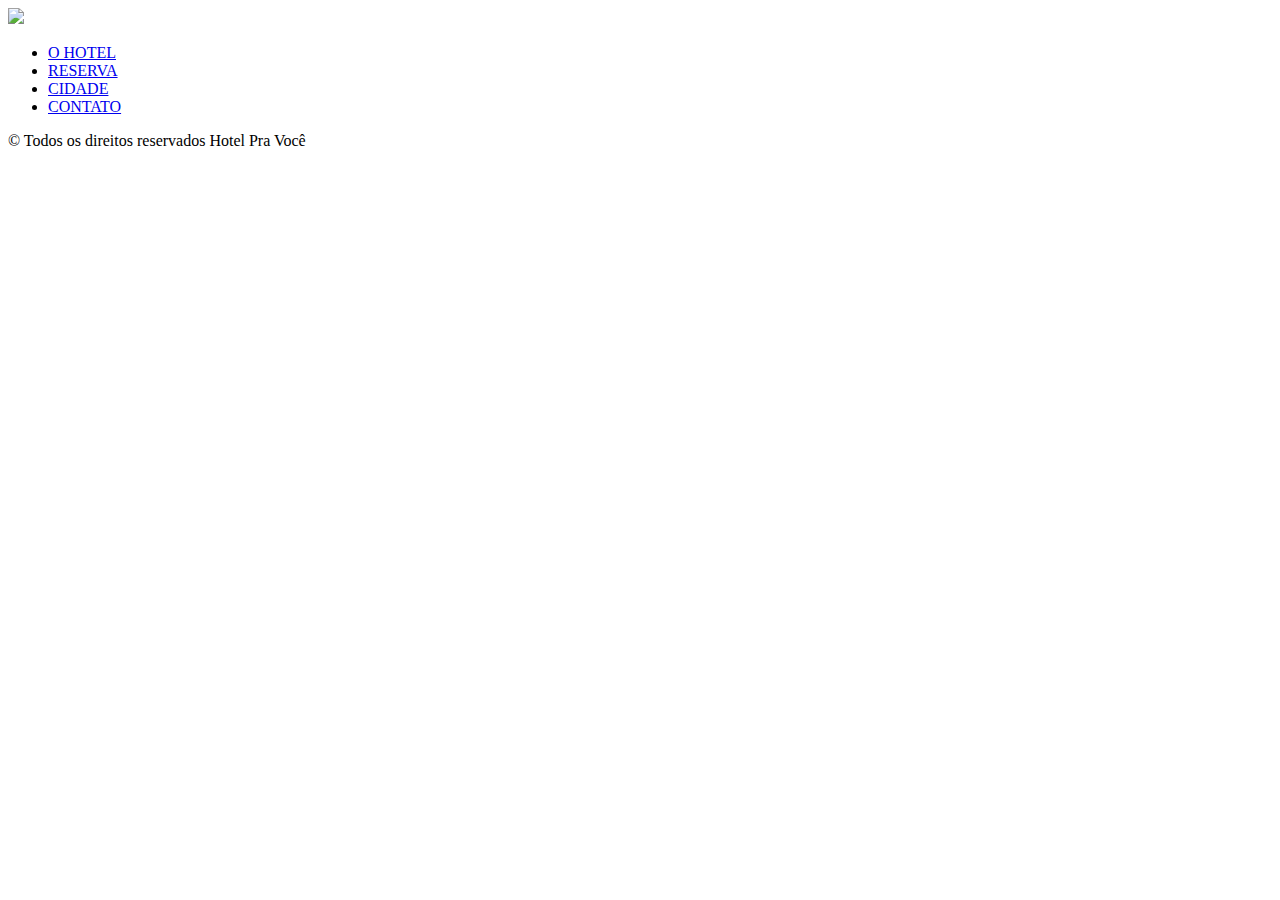
==== index.html @ 0c56dca9 "Add files via upload" ====
<!DOCTYPE html>
<html lang="pt-br">
  <head>
    <meta charset="UTF-8" />
    <meta http-equiv="X-UA-Compatible" content="IE=edge" />
    <meta name="viewport" content="width=device-width, initial-scale=1.0" />
    <title>Hotel Pra Você</title>
    <link rel="stylesheet" href="assets/styles/hotel.css" />

    <!--aqui é pra colocar o fav icon lá em cima-->
    <link
      rel="shortcut icon"
      href="assets/icons/hotepravocelogo1.ico"
      type="imagens/x-ico"
    />
  </head>

  <body>
    
    <div class="pagina">
      <!--Em cima agente usa a tag **HEAD** que é o cabeçalho do site. Lembra o HEAD ele é o cabeçalho da pagina ele não aparece. Já o HEADER vai aparece POIS ELE é o cabeçalho do site-->

  <div class="itens topo">
  <header class="topo">
        <div class="logo">
          <img src="assets/images/hotepravocelogo.png" /> 
        </div>  
      </div>

        <div class="itens menu">
        <nav class="menu">
         <div class="menu">
            <ul class="menu">
            <li><a href="ohotel.html">O HOTEL</a></li>
            <li><a href="reserva.html">RESERVA</a></li>
            <li><a href="cidade.html">CIDADE</a></li>
            <li><a href="contato.html">CONTATO</a></li>
          </ul>
        </nav>
      </div>
    </div>    
  </header>
     

     <div class="itens principal">
      <main  class="principal" >
        <div class="principal">
  <!--  <ul class="slider">

          <li>
              <input type="radio" id="slide1" name="slide" checked/>
              <label for="slide1"></label>
              <img src="assets/images/hotelpravoce1.png" /></a>
            </li>
          </ul> 
        -->
        </div>
       </div>
     </main>
     
    <div class="itens footer">
      <footer class="footer">
        &copy; Todos os direitos reservados <span>Hotel Pra Você</span>
      </footer>
      </div>

      
    <!--</section>-->
  </body>
</html>
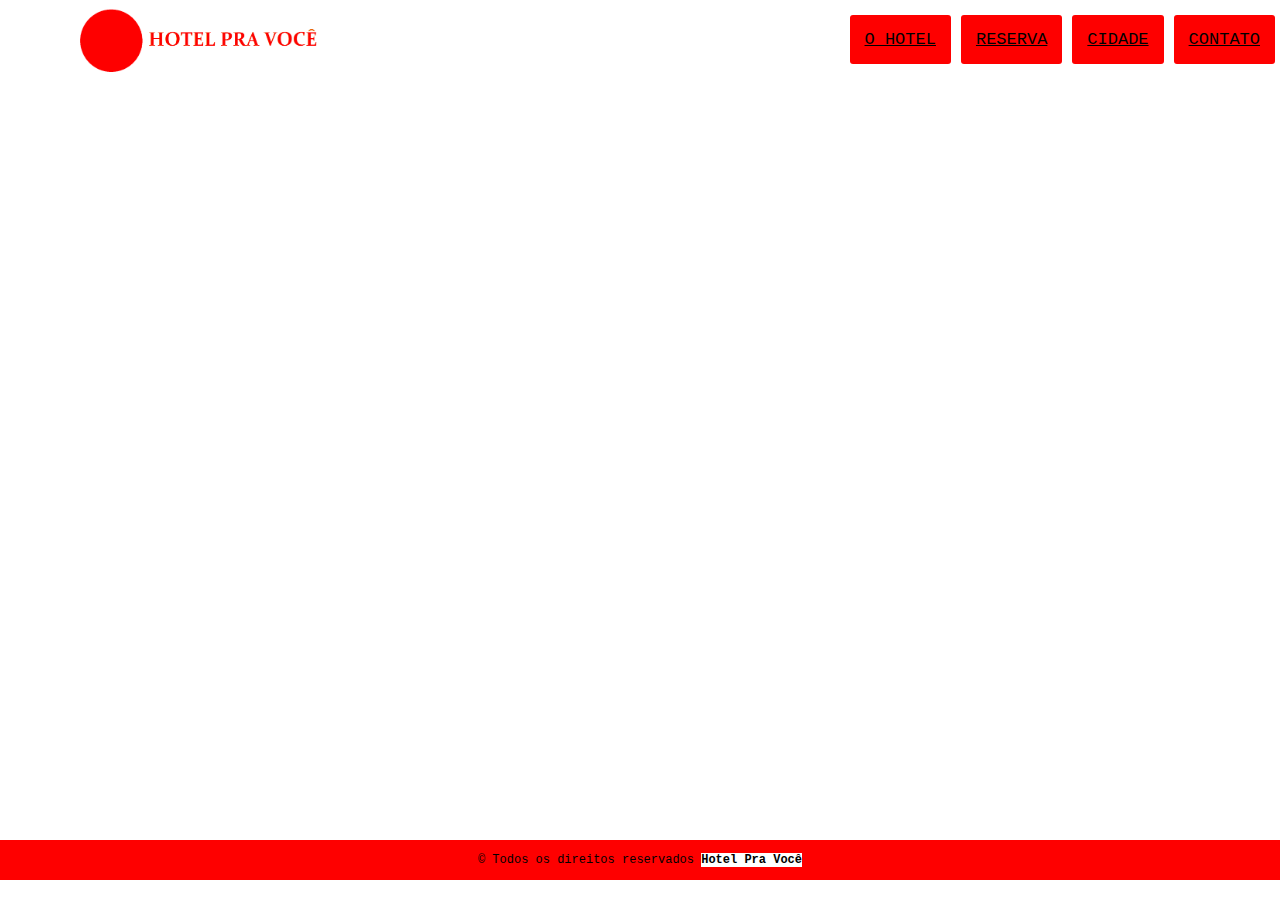
==== commit b2465a14: "projeto hotel" ====
--- a/index.html
+++ b/index.html
@@ -1,70 +1,70 @@
-<!DOCTYPE html>
-<html lang="pt-br">
-  <head>
-    <meta charset="UTF-8" />
-    <meta http-equiv="X-UA-Compatible" content="IE=edge" />
-    <meta name="viewport" content="width=device-width, initial-scale=1.0" />
-    <title>Hotel Pra Você</title>
-    <link rel="stylesheet" href="assets/styles/hotel.css" />
-
-    <!--aqui é pra colocar o fav icon lá em cima-->
-    <link
-      rel="shortcut icon"
-      href="assets/icons/hotepravocelogo1.ico"
-      type="imagens/x-ico"
-    />
-  </head>
-
-  <body>
-    
-    <div class="pagina">
-      <!--Em cima agente usa a tag **HEAD** que é o cabeçalho do site. Lembra o HEAD ele é o cabeçalho da pagina ele não aparece. Já o HEADER vai aparece POIS ELE é o cabeçalho do site-->
-
-  <div class="itens topo">
-  <header class="topo">
-        <div class="logo">
-          <img src="assets/images/hotepravocelogo.png" /> 
-        </div>  
-      </div>
-
-        <div class="itens menu">
-        <nav class="menu">
-         <div class="menu">
-            <ul class="menu">
-            <li><a href="ohotel.html">O HOTEL</a></li>
-            <li><a href="reserva.html">RESERVA</a></li>
-            <li><a href="cidade.html">CIDADE</a></li>
-            <li><a href="contato.html">CONTATO</a></li>
-          </ul>
-        </nav>
-      </div>
-    </div>    
-  </header>
-     
-
-     <div class="itens principal">
-      <main  class="principal" >
-        <div class="principal">
-  <!--  <ul class="slider">
-
-          <li>
-              <input type="radio" id="slide1" name="slide" checked/>
-              <label for="slide1"></label>
-              <img src="assets/images/hotelpravoce1.png" /></a>
-            </li>
-          </ul> 
-        -->
-        </div>
-       </div>
-     </main>
-     
-    <div class="itens footer">
-      <footer class="footer">
-        &copy; Todos os direitos reservados <span>Hotel Pra Você</span>
-      </footer>
-      </div>
-
-      
-    <!--</section>-->
-  </body>
-</html>
+<!DOCTYPE html>
+<html lang="pt-br">
+  <head>
+    <meta charset="UTF-8" />
+    <meta http-equiv="X-UA-Compatible" content="IE=edge" />
+    <meta name="viewport" content="width=device-width, initial-scale=1.0" />
+    <title>Hotel Pra Você</title>
+    <link rel="stylesheet" href="assets/styles/hotel.css" />
+
+    <!--aqui é pra colocar o fav icon lá em cima-->
+    <link
+      rel="shortcut icon"
+      href="assets/icons/hotepravocelogo1.ico"
+      type="imagens/x-ico"
+    />
+  </head>
+
+  <body>
+    
+    <div class="pagina">
+      <!--Em cima agente usa a tag **HEAD** que é o cabeçalho do site. Lembra o HEAD ele é o cabeçalho da pagina ele não aparece. Já o HEADER vai aparece POIS ELE é o cabeçalho do site-->
+
+  <div class="itens topo">
+  <header class="topo">
+        <div class="logo">
+          <img src="assets/images/hotepravocelogo.png" /> 
+        </div>  
+      </div>
+
+        <div class="itens menu">
+        <nav class="menu">
+         <div class="menu">
+            <ul class="menu">
+            <li><a href="ohotel.html">O HOTEL</a></li>
+            <li><a href="reserva.html">RESERVA</a></li>
+            <li><a href="cidade.html">CIDADE</a></li>
+            <li><a href="contato.html">CONTATO</a></li>
+          </ul>
+        </nav>
+      </div>
+    </div>    
+  </header>
+     
+
+     <div class="itens principal">
+      <main  class="principal" >
+        <div class="principal">
+  <!--  <ul class="slider">
+
+          <li>
+              <input type="radio" id="slide1" name="slide" checked/>
+              <label for="slide1"></label>
+              <img src="assets/images/hotelpravoce1.png" /></a>
+            </li>
+          </ul> 
+        -->
+        </div>
+       </div>
+     </main>
+     
+    <div class="itens footer">
+      <footer class="footer">
+        &copy; Todos os direitos reservados <span>Hotel Pra Você</span>
+      </footer>
+      </div>
+
+      
+    <!--</section>-->
+  </body>
+</html>
--- a/assets/styles/hotel.css
+++ b/assets/styles/hotel.css
@@ -0,0 +1,197 @@
+*{
+  padding: 0;
+  margin: 0;
+  list-style:none;
+}
+
+html, body{
+  height: 100%;
+  font-family: 'Courier New', Courier, monospace;
+  color: #000;  
+}
+
+/*Configurações css definição do layout*/
+.pagina{
+  display: grid;
+  grid-template-columns: auto auto auto auto;
+  grid-gap:0px; 
+  grid-template-rows: auto;     
+  grid-template-areas:
+  "atopo amenu amenu amenu"
+  "amain amain amain amain"
+  "afooter afooter afooter afooter" 
+  ;                 
+}
+
+
+/*configurações css dos elementos que estão no topo*/
+.topo{
+  grid-area: atopo;
+  display: flex;
+  margin-top: 40px;
+  margin-left: 35px;  
+}
+
+
+/* Configuração da logomarca*/
+.logo img{
+  position: fixed;
+  height: 70px;
+  top: 5px;
+  z-index: 1;  
+}
+
+
+  /*Configurações css do menu começa aqui*/
+  .menu{
+    Position: fixed;
+    display: flex;
+    justify-content: right;
+    align-items: center;
+    grid-area: amenu;
+    width: 100%;
+    top: 0px;
+    background-color: #fff;
+    
+  }
+  
+  .menu li a{
+    color: black;
+    background-color:#fe0000;
+    padding: 15px;
+  }
+
+  .menu li a:hover{
+    background-color:black;
+    color: white;
+    transition: .5s;
+  }
+
+  nav ul li {
+    display: inline-block;
+    line-height: 80px;
+    margin: 0 5px;
+    
+  }
+  nav ul li a {
+    color: white;
+    font-size: 17px;
+    padding: 7px 13px;
+    border-radius: 3px;
+    text-transform: uppercase;
+  }
+
+
+/*Aqui começa as configurações css da parte principal/main o meio do site*/
+.principal{
+  grid-area: amain;
+  animation-name: principal;
+  height: 740px;
+  margin: auto;
+  max-width: 100%;
+  animation-duration: 20s;
+  animation-iteration-count: infinite;
+  display: flex;
+}
+
+@keyframes principal {
+  0%   {background-image: url("../images/hotelpravoce1.jpg"); left:0px; top:0px;}
+  
+  25%  {background-image: url("../images/hotelpravoce2.jpg"); left:200px; top:0px;}
+  
+ 
+  50%  {background-image: url("../images/hotelpravoce3.jpg"); left:0px; top:0px;}
+  
+  
+  75%  {background-image: url("../images/hotelpravoce4.jpg"); left:200px; top:0px;}
+  
+  100% {background-image: url("../images/hotelpravoce5.jpg"); left:200px; top:0px;}
+  
+ }
+
+
+
+/*Aqui começa as configurações css do raodapé do site*/
+.footer{
+  background-color: #fe0000;
+  grid-area: afooter;
+  text-align: center;
+  line-height: 40px;  
+  font-size: 12px;
+  margin-top: 20px;
+}
+
+.footer span{
+background-color: white;  
+font-weight: bold;
+}
+
+
+
+
+
+/*Daqui pra baixo é como eu vou fazer o layout responsivo*/
+@media screen and (max-width:1000px) {
+   
+/*Aqui começa o layouto responsivo da parte do topo*/
+  .topo{    
+    flex-direction: column;
+    justify-content:space-evenly; 
+    margin-top: 75px;      
+  }  
+  
+  
+  /*Aqui começa o layouto responsivo da parte da logomarca do topo*/
+  .logo img{
+  margin-left: 10px;
+  margin-top: -7px;
+  height: 13.5%;
+  }
+
+
+  /*Aqui começa o layouto responsivo da parte do menu do topo*/  
+  .menu{
+    display: flex;
+    justify-content: center;
+    width: 100%;
+    top: 0px;
+    padding: 70px;
+    margin-left: -30px;
+    background-color: white;        
+  }  
+  
+  
+/*Aqui começa o layout responsivo do rodapé*/
+  .footer{
+  line-height: 20px;  
+  font-size: 10px;
+  flex-direction: column;
+    justify-content:space-evenly; 
+    background-color: #fe0000;
+  }
+  .footer span{
+    display: inside;
+    background-color: white;
+    }
+  
+}
+
+
+@media screen and (max-width:500px){
+
+/*Aqui começa o layouto responsivo da parte principal o meio*/
+.principal{ 
+  height: 740px;
+  max-width: 400px;  
+  
+}
+}
+
+
+
+
+
+     
+
+            
+
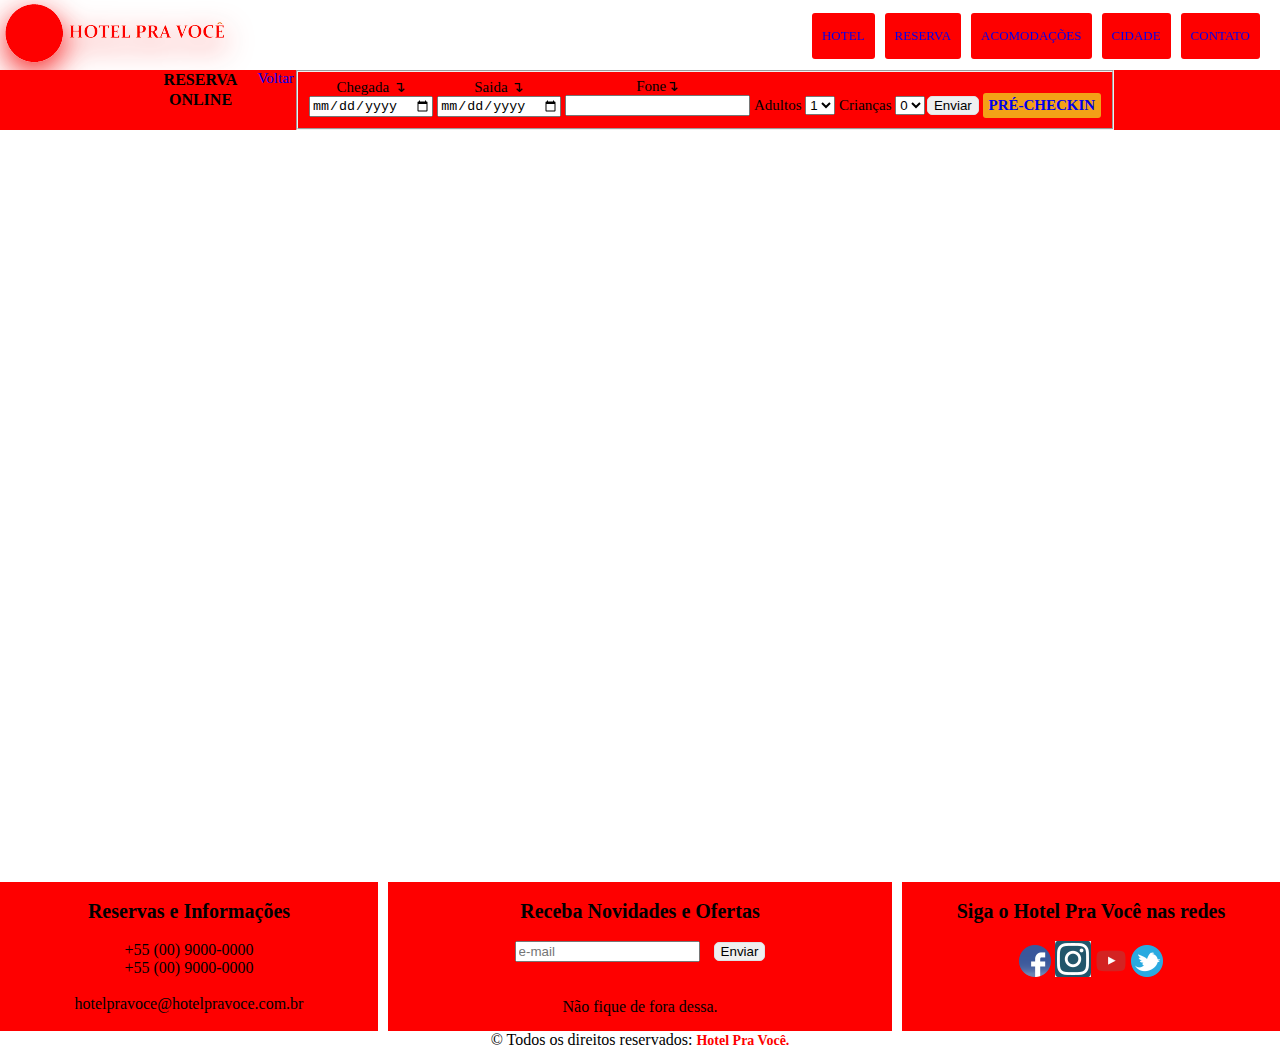
==== commit a5f4cc5c: "subir site pela segunda vez com as paginas feitas" ====
--- a/index.html
+++ b/index.html
@@ -6,65 +6,206 @@
     <meta name="viewport" content="width=device-width, initial-scale=1.0" />
     <title>Hotel Pra Você</title>
     <link rel="stylesheet" href="assets/styles/hotel.css" />
-
-    <!--aqui é pra colocar o fav icon lá em cima-->
     <link
       rel="shortcut icon"
       href="assets/icons/hotepravocelogo1.ico"
       type="imagens/x-ico"
     />
+    <script src="//code.jquery.com/jquery-2.0.3.min.js"></script>
   </head>
 
   <body>
-    
-    <div class="pagina">
-      <!--Em cima agente usa a tag **HEAD** que é o cabeçalho do site. Lembra o HEAD ele é o cabeçalho da pagina ele não aparece. Já o HEADER vai aparece POIS ELE é o cabeçalho do site-->
-
-  <div class="itens topo">
-  <header class="topo">
-        <div class="logo">
-          <img src="assets/images/hotepravocelogo.png" /> 
-        </div>  
-      </div>
-
-        <div class="itens menu">
-        <nav class="menu">
-         <div class="menu">
-            <ul class="menu">
-            <li><a href="ohotel.html">O HOTEL</a></li>
-            <li><a href="reserva.html">RESERVA</a></li>
-            <li><a href="cidade.html">CIDADE</a></li>
-            <li><a href="contato.html">CONTATO</a></li>
+    <div class="layout-principal">
+      <div class="logo-area">
+        <div class="logo-img">
+          <a href="http://127.0.0.1:5500/">
+            <img
+              class="logoimg"
+              src="assets/images/hotepravocelogo.png"
+              alt="logomarca do hotel pra você"
+            />
+          </a>
+        </div>
+      </div>
+
+     
+
+      <div class="menu-area-geral">
+        <div class="itens-menu-area">
+          <ul class="menu-area-links">
+            
+
+            <li class="menu-link-individual">
+              <a class="menu-url" href="ohotel.html">hotel</a>
+            </li>
+
+            <li class="menu-link-individual">
+              <a class="menu-url" href="reserva.html">reserva</a>
+            </li>
+
+            <li class="menu-link-individual">
+              <a class="menu-url" href="acomodacoes.html">acomodações</a>
+            </li>
+
+            <li class="menu-link-individual">
+              <a class="menu-url" href="cidade.html">cidade</a>
+            </li>
+
+            <li class="menu-link-individual">
+              <a class="menu-url" href="contato.html">contato</a>
+            </li>
           </ul>
-        </nav>
-      </div>
-    </div>    
-  </header>
-     
-
-     <div class="itens principal">
-      <main  class="principal" >
-        <div class="principal">
-  <!--  <ul class="slider">
-
-          <li>
-              <input type="radio" id="slide1" name="slide" checked/>
-              <label for="slide1"></label>
-              <img src="assets/images/hotelpravoce1.png" /></a>
-            </li>
-          </ul> 
-        -->
-        </div>
-       </div>
-     </main>
-     
-    <div class="itens footer">
-      <footer class="footer">
-        &copy; Todos os direitos reservados <span>Hotel Pra Você</span>
-      </footer>
-      </div>
+        </div>
+      </div>
+  
+
+      <div class="barra-reserva-area-index">
+        <div class="barra-reserva-area-itens-index">
+          <span class="barra-reserva-spam-index"> reserva<br />Online</span><a href="index.html">Voltar</a>
+
+          <form
+            class="barra-reserva-form-index"
+            target="_blank"
+            action="https://formsubmit.co/professorluciano1@gmail.com"
+            method="POST"                 
+          >
+            <fieldset class="fiesdeset">
+              <div class="barra-reserva-form-chegada-index">
+                <label class="barra-reserva-form-chegada-label-index">Chegada ↴</label>
+                <br />
+                <input type="date" name="Data Chegada" />
+              </div>
+
+              <div class="barra-reserva-form-saida-index">
+                <label class="barra-reserva-form-saida-label-index">Saida ↴</label>
+                <br />
+                <input type="date" name="Data Saida" />
+              </div>
+              <div class="barra-reserva-form-fone-index">
+                <label class="barra-reserva-form-fone-label-index">Fone↴</label>
+                <br />
+                <input type="fone" name="Fone"  required />
+              </div>
+
+              <div class="barra-reserva-form-adulto-index">
+                <label class="inicio" style="margin: 0">Adultos</label>
+                <select name="Quantidade de Adulto">
+                  <option value="1" selected="">1</option>
+                  <option value="2">2</option>
+                  <option value="3">3</option>
+                  <option value="4">4</option>
+                  <option value="5">5</option>
+                </select>
+              </div>
+
+              <div class="barra-reserva-form-crianca-index">
+                <label class="inicio" style="margin: 0">Crianças</label>
+                <select name="Quantidade de Criança">
+                  <option value="0" selected="selected">0</option>
+                  <option value="1">1</option>
+                  <option value="2">2</option>
+                  <option value="3">3</option>
+                </select>
+              </div>             
+
+              <input
+                type="submit"
+                style="
+                  border-radius: 5px;
+                  border: 1px solid #dde2e5;
+                  margin-left:  -2px;
+                "
+                placeholder="enviar"
+                value="Enviar"
+              />
+
+              <div class="barra-reserva-form-check-in-index">
+                <a href="reserva.html" class="botao-checkin" target="_blank"
+                  >Pré-checkin</a
+                >
+                
+              </div>
+              
+            </fieldset>            
+          </form>
+        </div>
+      </div>
+
+      <div class="slider-area">
+        <div class="slide-area-conteudo"></div>
+      </div>     
 
       
-    <!--</section>-->
+    </div>
+
+    <footer class="hotel-footer">
+      <div class="footer-area">
+        <div class="footer-item">
+          <div class="footer-info">
+            <br />
+            <strong class="footer-titulo">Reservas e Informações</strong>
+            <br />
+            <br />
+            +55 (00) 9000-0000
+            <br />
+            +55 (00) 9000-0000
+            <br />
+            <br />
+            hotelpravoce@hotelpravoce.com.br
+            <br />
+            <br />
+          </div>
+
+          <div class="footer-novidade">
+            <br />
+            <strong class="footer-titulo">Receba Novidades e Ofertas</strong>
+            <br />
+            <br />
+            <label></label>
+            <form
+              action="https://formsubmit.co/professorluciano1@gmail.com"
+              method="POST"
+            >
+              <input type="email" name="email" placeholder="e-mail" />
+              <input
+                type="submit"
+                style="
+                  margin-left: 10px;
+                  border-radius: 5px;
+                  border: 1px solid #dde2e5;
+                "
+                id="controle-label"
+                class="pagina-contato-botao-enviar"
+                placeholder="enviar"
+                value="Enviar"
+              />
+            </form>
+            <br />
+            <br />
+            Não fique de fora dessa.
+          </div>
+
+          <div class="footer-rede">
+            <br />
+            <strong class="footer-titulo"
+              >Siga o Hotel Pra Você nas redes</strong
+            >
+            <br />
+            <br />
+            <a href="facebook.com.br"
+              ><img src="assets/icons/facebook.png"
+            /></a>
+            <a href="instagram.com.br"
+              ><img src="assets/icons/instagram.png"
+            /></a>
+            <a href="youtube.com.br"><img src="assets/icons/youtube.png" /></a>
+            <a href="twitter.com.br"><img src="assets/icons/twitter.png" /></a>
+          </div>
+        </div>
+        <div class="footer-direito">
+          &copy; Todos os direitos reservados: <span>Hotel Pra Você.</span>
+        </div>
+      </div>
+    </footer>
   </body>
 </html>
--- a/assets/styles/hotel.css
+++ b/assets/styles/hotel.css
@@ -1,197 +1,1118 @@
-*{
+*{  
+  list-style:none;  
+  text-decoration: none;
+}
+
+body{
+  box-sizing: border-box;
+  margin: 0;
   padding: 0;
+  width: 100%;
+  height: 100%;  
+}
+
+
+/**********CONFIGURAÇÃO CSS DOS ELEMENTOS DAS ÁREAS**********/
+/*Definição css da disposição das áreas, layout geral da pagina*/
+.layout-principal {
+  display: grid;
+  grid-template-areas:
+  'alogo amenu amenu amenu amenu amenu'
+  'areserva areserva areserva areserva areserva areserva'
+  'aslider aslider aslider aslider aslider aslider'
+  'afooter afooter afooter afooter afooter afooter';
+ /* grid-gap: 10px; */
+ /* background-color: #2196F3;*/
+  /*padding: 10px;   */
+}
+.layout-principal > div {
+ /* color: rgba(255, 255, 255, 0.8);*/
+  text-align: center;
+ /* padding: 5px 0;*/
+  font-size: 15px;
+}
+
+
+
+
+/**********CONFIGURAÇÃO CSS DOS ELEMENTOS DA LOGOMARCA NO TOPO**********/
+/* Área Grid da logomarca*/
+.logo-area { 
+  grid-area: alogo;
+  display:flex;
+  position:fixed;
+  top: 5px;   
+  width: 100%;
+  height: 65px;
+  z-index: 1;
+  }
+/*Css de configuração da imagem*/
+.logo-img { 
+filter: drop-shadow(0px 10px 15px rgba(245, 5, 5, 0.904));  
+width: 230px;
+height: 65px;
+margin-top:-5px;
+}
+
+
+
+
+/*************CONFIGURAÇÃO CSS DOS ELEMENTOS DO MENU*************/
+/*Área geral grid área do menu*/
+.menu-area-geral { 
+  grid-area: amenu;
+  position:fixed;
+ /* margin-top: 6px;*/
+  display: flex;
+  margin-left: -20px; 
+  justify-content: flex-end;
+  z-index: 1;
+  width: 100%;
+} 
+.itens-menu-area{
+ display: flex;
+ align-items: center; 
+}
+/*Área onde fica todos os links*/
+.menu-area-links{
+ display:flex;
+ flex-wrap: wrap;
+ gap: 10px;
+ font-size: 13px;
+ font-family: Cambria, Cochin, Georgia, Times, 'Times New Roman', serif;
+ text-transform: uppercase;  
+}
+.menu-link-individual{
+  flex-direction: row;
+  justify-content: space-evenly;
+  background-color: #fe0000;
+  padding: 15px 10px;
+  border-radius: 3px;
+  text-decoration: none;
+}
+.menu-url:hover{
+  background-color: black ;
+  color: #ffffff;
+  transition: .5s; 
+  text-decoration: none;  
+  padding: 15px 10px;
+  border-radius: 3px;  
+}
+
+
+
+
+
+
+/****CSS FORM PRÉ RESERVA DA PAGINA INDEX ****/
+/*Área geral espaço onde fica a reserva*/
+.barra-reserva-area-index { 
+  background-color: #fe0000;
+  grid-area: areserva;
+  display:flex;
+  justify-content: space-around;
+  position:fixed;
+  margin-top: 70px;
+  width:100%;
+  z-index: 1;
+ /* width: 1330px; */
+  }
+.barra-reserva-area-itens-index {
+  display: flex;
+  color: #ffffff;  
+}
+.barra-reserva-spam-index {
+  color: black;  
+  text-transform: uppercase;
+  font-weight: 700;
+  margin-right: 20px;
+  font-size: 16px;
+  line-height: 20px;
+}
+.barra-reserva-form-index {
+  background-color:#fe0000;
+  color: black;
+  display: flex;  
+  flex-wrap: wrap;
+}
+.barra-reserva-form-chegada-index {
+  /*background: violet;*/
+  display: inline-block;  
+}
+.barra-reserva-form-chegada-label-index {
+  /* background: violet;*/
+  display: inline-block;
+}
+.barra-reserva-form-saida-index {
+  /*background: #f36621;*/
+  display: inline-block;  
+}
+.barra-reserva-form-saida-label-index {
+  /*background: #f36621;*/
+  display: inline-block;
+}
+.barra-reserva-form-fone-index{
+  display: inline-block;
+}
+.barra-reserva-form-fone-label-index{
+  display: inline-block;
+}
+.barra-reserva-form-adulto-index {
+  display: inline-block;
+}
+.barra-reserva-form-crianca-index {
+  display: inline-block;
+}
+.barra-reserva-form-pesquisar-index {
+  display: inline-block;
+  margin-left: 10px;
+  background: #f36621;
+  color: #fff;
+  padding: 4px 6px;
+  font-weight: 600;
+  border: 0;
+  border-radius: 3px;
+  text-transform: uppercase;
+}
+.botao-pesquisar{
+
+}
+.barra-reserva-form-check-in-index {
+  display: inline;
+  list-style: none;
+  padding: 4px 6px;
+  text-transform: uppercase;
+  border-radius: 3px;
+  background: transparent;
+  font-weight: 600;
+  color: #fff !important;
+  display: inline-block;
+  background-color: #f3a117;
+  /*transition: 400ms ease-in-out;*/
+}
+.botao-checkin{
+
+}
+
+
+
+
+
+/*************CONFIGURAÇÃO CSS SLIDER*************/
+/*Área geral espaço onde fica a reserva*/
+.slider-area {
+  grid-area: aslider;
+  display: flex;
+  width: 100%;
+ }
+.slide-area-conteudo{
+  width: 100%;
+  height: 740px;
+ margin-top:142px;
+  background-size: cover;
+  animation-name: principal;
+  animation-duration: 20s;
+  animation-iteration-count: infinite;  
+}
+
+@keyframes principal {
+  0% {
+    background-image: url("../images/hotelpravoce1.jpg");
+    left: 0px;
+    top: 0px;
+  }
+
+  25% {
+    background-image: url("../images/hotelpravoce2.jpg");
+    left: 200px;
+    top: 0px;
+  }
+
+
+  50% {
+    background-image: url("../images/hotelpravoce3.jpg");
+    left: 0px;
+    top: 0px;
+  }
+
+
+  75% {
+    background-image: url("../images/hotelpravoce4.jpg");
+    left: 200px;
+    top: 0px;
+  }
+
+  100% {
+    background-image: url("../images/hotelpravoce5.jpg");
+    left: 200px;
+    top: 0px;
+  }
+
+}
+
+
+
+
+
+
+
+/*************CONFIGURAÇÃO CSS AREA FOOTER*************/
+
+/*Aqui começa as configurações css do rodapé do site*/
+.footer-area {
+   grid-area: afooter;  
+   
+}
+.footer-item{
+  display: flex;
+  gap: 10px;  
+}
+.footer-titulo{
+  font-weight: bold;
+  font-size: 20px;
+}
+.footer-info{
+  background-color: #fe0000;
+   width: 30%;
+   /*margin: 5px;*/
+}
+.footer-novidade {
+  background-color: #fe0000;
+  width: 40%;
+  /* margin: 5px;*/
+}
+.footer-rede {
+  background-color:#fe0000;
+ width: 30%;
+ /*margin: 5px;*/
+}
+.footer-direito span{
+  color: #fe0000;
+  font-weight: bold;
+  font-size: 14px;
+  text-align: center; 
+}
+
+
+
+
+
+
+
+
+/**********CSS DA PAGINA HOTEL**********/
+.hotel-banner-pisca{
+  display: flex;
+  position: absolute;
+  margin-left: 350px; 
+  bottom:120px;
+  left:0; 
+  width: 500px;
+  height: 250px; 
+  filter: drop-shadow(0px 2px 15px #000);
+  animation: 2.5s infinite;
+  animation-name: hotel-banner-pisca;
+  z-index: 1;
+}
+@keyframes hotel-banner-pisca {
+0% {
+  transform:  scale(0.8);
+}
+5% {
+  transform:  scale(0.9);
+}
+10% {
+  transform:  scale(0.8);
+}
+15% {
+  transform:  scale(1);
+}
+50% {
+  transform:  scale(0.8);
+}
+100% {
+  transform:  scale(0.8);
+}
+}
+.hotel-video{
+  padding:56.48% 0 0 0;
+  position:relative;
+ }
+ .hotel-video-conteudo{
+   position:absolute;
+   top:0;
+   left:0;
+   width:100%;
+   height:100%;
+   pointer-events:none;
+   overflow:hidden;  
+ }
+.hotel-imagem-tampa-player{
+  position:absolute;   
+  bottom:-120px;
+  left:0;
+  width:100%;
+  height: 20%;
+}
+.hotel-entretenimento-geral{
+  display: flex;  
+  flex-direction: row;
+  gap:10px;
+  justify-content:center; /*alinha o conteúdo na horizontal*/  
+  align-items: center; /*alinha na vertical*/
+  width:100%;
+  height: 100%;  
+}
+.hotel-entretenimento-item{
+  flex-basis: 1px;   
+} 
+.hotel-entretenimento-item-titulo{
+  font-size: 70px;
+  font-weight: 500;
+  font-family: "Nove","sans-serif";
+  text-transform: uppercase;
+  text-align: center;
+}
+.hotel-entretenimento-item-subtitulo{
+  font-size: 19px;
+  font-weight: 500;
+  text-align: center;
+}
+.hotel-entretenimento-item img{
+  border-radius:10px;
+}
+.hotel-testemunho-geral{  
+  display: flex;
+  flex-direction: column;
+  gap: 10px;
+  justify-content: center; 
+  align-items: center; 
+  margin: 10px; 
+}
+.hotel-testemunho-titulo{ 
+  font-size: 70px;
+  font-weight: 500;
+  font-family: "Nove","sans-serif";
+  text-transform: uppercase;
+  text-align: center;  
+}
+.hotel-testemunho-item{  
+  display: flex; 
+  font-size: 19px;
+  font-weight: 500;  
+  background-color: #c19676;
+  flex-direction: column;
+  flex-wrap: wrap;
+  flex-flow:row; 
+}
+.hotel-testemunho-item-imagem img{
+  border-radius: 100px;
+  width:150px;
+  height: 150px;   
+}
+.hotel-testemunho-item-paragrafo{
+  font-family: 'Roboto', sans-serif;
+  font-size: 14px;
+  text-align: center;  
+}
+.hotel-testemunho-item-nome{
+  font-family: 'Roboto', sans-serif;
+  font-size: 14px; 
+  margin: 0 20px;
+  text-align: center; 
+}
+.hotel-footer{
+  text-align: center;
+}
+
+
+
+
+/**PAGINA RESERVA - RESERVA FINAL**/
+.pagina-reserva-area { 
+  background-color: #fe0000;
+  grid-area: areserva;
+  display:flex;
+  justify-content: space-around;
+  position:fixed;
+  margin-top: 65px;
+  width:100%;
+  z-index: 1;
+ /* width: 1330px; */
+  }
+.pagina-reserva-area-itens{
+  display: flex;
+  color: #ffffff;  
+}
+.pagina-reserva-form{
+  background-color:#fe0000;
+  color: black;
+  display: flex;  
+  flex-wrap: wrap;
+}
+.pagina-reserva-informativo{
+  margin-top: 10px;
+}
+.pagina-reserva-form-estadia{
+  display: inline-block;
+}
+.pagina-reserva-form-estadia-label {
+  display: inline-block;
+}
+
+.pagina-reserva-form-quarto{
+  display: inline-block;
+}
+.pagina-reserva-form-quarto-label{
+  display: inline-block;
+}   
+.pagina-reserva-form-adulto{
+  display: inline-block;
+}
+pagina-reserva-inicio{
+}           
+.pagina-reserva-form-crianca{
+  display: inline-block;
+}          
+.pagina-reserva-form-estadia-input{
+  display: inline-block;
+}
+.pagina-reserva-form-pesquisar{
+  display: inline-block;
+  margin-left: 10px;
+  background: #f36621;
+  color: #fff;
+  padding: 4px 6px;
+  font-weight: 600;
+  border: 0;
+  border-radius: 3px;
+  text-transform: uppercase;
+}
+.pagina-reserva-descrição-foto-venda{
+  display: flex;
+}
+
+.pagina-reserva-descrição-foto-venda{
+  margin-top: 100px;
+}
+/*.reserva-form-botao-rodape {
+  display: inline;
+}*/
+
+
+
+
+
+/******AQUI COMEÇA 0 CSS DA PAGINA ACOMODÇÕES*******/
+.acomodacao-todo-conteudo-area {
+  background-color: white;
+  grid-gap: 10px; 
+  max-height: inherit;
+  text-align: center;   
+}
+
+.acomodacoes-titulo-background {
+  background-image: url("../images/background1.png");
+  background-repeat: no-repeat;
+  padding: 200px;
+}
+.acomodacoes-titulo-h1 {
+  color: #ffffff;
+  font-size: 64px;
+  margin: 0px 0px 15px;
+  text-align: center;
+}
+.acomodacoes-texto-background {
+  background-image: url("../images/background.png");
+  background-repeat: no-repeat;
+  color: #ffffff;  
+  font-size: 14px;
+  padding: 200px;
+}
+.acomodacao-quarto{
+}
+.acomodacao-quarto-titulo{
+  text-align: center;
+}
+.acomodacao-quarto-img{
+  width: 1110px;
+  height: 608px;
+  max-height: 100%;
+  min-width: 100%;
+  object-fit: cover;
+  vertical-align: bottom;
+  border-radius: 30px;
+}
+
+
+
+
+
+/*********AQUI COMEÇA O CSS DA PAGIAN CIDADE*********/
+.sessao-cidade-banner-imagem-topo{
+  display:flex;
+  flex-direction:column;
+  align-items:center;
+  padding-top:220px;
+  position:relative;
+  /*  z-index:2;*/
+}
+.sessao-cidade-banner-titulo{
+  font-size:60px;
+  /*font-weight:500;*/
+  font-weight: bold;
+  margin:0;
+  text-shadow:8px 8px 4px black;
+  color:#fff;
+  text-align: center;
+  text-decoration: blink;  
+}
+.sessao-cidade-banner-subtitulo{
+  text-align: center;
+  font-size:40px;
+  font-weight:500;
+  margin:0;
+  color:#fff;
+  text-shadow:10px 10px 4px black; 
+}
+.sessao-cidade-banner-texto{
+  max-width:900px;
+  margin:60px auto 90px;
+  text-align:center
+}
+.sessao-cidade{
+  display: flex;
+  justify-content: center;
+  vertical-align:middle;
+}
+.sessao-cidade img{
+  border-radius:20px;
+  margin: 60px 0;  
+}
+.sessao-cidade div{
+ padding: 30px;  
+ text-align: center;
+}
+.sessao-cidade-titulo h1{
+  color:#404040;
+  font-size: 30px;
+  font-weight: bold;
   margin: 0;
-  list-style:none;
-}
-
-html, body{
-  height: 100%;
-  font-family: 'Courier New', Courier, monospace;
-  color: #000;  
-}
-
-/*Configurações css definição do layout*/
-.pagina{
-  display: grid;
-  grid-template-columns: auto auto auto auto;
-  grid-gap:0px; 
-  grid-template-rows: auto;     
-  grid-template-areas:
-  "atopo amenu amenu amenu"
-  "amain amain amain amain"
-  "afooter afooter afooter afooter" 
-  ;                 
-}
-
-
-/*configurações css dos elementos que estão no topo*/
-.topo{
-  grid-area: atopo;
-  display: flex;
-  margin-top: 40px;
-  margin-left: 35px;  
-}
-
-
-/* Configuração da logomarca*/
-.logo img{
-  position: fixed;
-  height: 70px;
-  top: 5px;
-  z-index: 1;  
-}
-
-
-  /*Configurações css do menu começa aqui*/
-  .menu{
-    Position: fixed;
-    display: flex;
-    justify-content: right;
-    align-items: center;
-    grid-area: amenu;
-    width: 100%;
-    top: 0px;
-    background-color: #fff;
-    
-  }
+}
+.sessao-cidade h2{
+  color:#404040;
+  font-size: 30px;
+  font-weight: bold;
+  margin:0;
+}
+.sessao-cidade p{
+  width: 300px;
+  text-align: left; 
+  margin: 30px 0; 
+  font-size:15,2px;
+  color:#333;
+  font-weight: 300px;  
+}
+.sessao-cidade-footer{
+  text-align: center;
+}
+
+
+
+
+
+/***AQUI CSS PAGINA CONTATO***/
+.pagina-contato-secao-banner{ 
+}
+.pagina-contato-secao-banner-img-topo{
+  display:flex;
+  flex-direction:column;
+  align-items:center;
+  padding-top:220px;
+  position:relative;  
+}
+.pagina-contato-secao-banner-conteudo{
+}
+.pagina-contato-secao-banner-titulo{
+  font-size:60px;
+  font-weight: bold;
+  margin:0;
+  text-shadow:8px 8px 4px black;
+  color:#fff;
+  text-align: center;
+  text-decoration: blink; 
+}
+.pagina-contato-secao-banner-subtitulo{
+  text-align: center;
+  font-size:40px;
+  font-weight:500;
+  margin:0;
+  color:#fff;
+  text-shadow:10px 10px 4px black; 
+}
+.pagina-contato-secao-banner-texto{
+  max-width:900px;
+  margin:60px auto 90px;
+  text-align:center
+}
+.pagina-contato{ 
+  max-height: 100%;
+  min-width: 100%;
+  object-fit: cover;
+  border-radius: 30px;
+}
+.pagina-contato-form{
+  display: flex;
+  flex-flow: row wrap; 
+  flex-direction: column;
+  align-items: center;
+  vertical-align: middle;
+  background-color: #FF5722;
+  border-radius: 20px;
+  max-height: 100%;
+  min-width: 100%;
+  object-fit: cover;
+  border-radius: 30px;
+}
+.pagina-contato-secao{  
+}
+.pagina-contato-titulo{
+  text-align: center;
+  font-size: 14px;
+  color: #fff;
+}
+.pagina-contato-controle-grupo{
+  display: inline-block;
   
-  .menu li a{
-    color: black;
-    background-color:#fe0000;
-    padding: 15px;
-  }
-
-  .menu li a:hover{
-    background-color:black;
-    color: white;
-    transition: .5s;
-  }
-
-  nav ul li {
-    display: inline-block;
-    line-height: 80px;
-    margin: 0 5px;
-    
-  }
-  nav ul li a {
-    color: white;
-    font-size: 17px;
-    padding: 7px 13px;
-    border-radius: 3px;
-    text-transform: uppercase;
-  }
-
-
-/*Aqui começa as configurações css da parte principal/main o meio do site*/
-.principal{
-  grid-area: amain;
-  animation-name: principal;
-  height: 740px;
-  margin: auto;
-  max-width: 100%;
-  animation-duration: 20s;
-  animation-iteration-count: infinite;
-  display: flex;
-}
-
-@keyframes principal {
-  0%   {background-image: url("../images/hotelpravoce1.jpg"); left:0px; top:0px;}
-  
-  25%  {background-image: url("../images/hotelpravoce2.jpg"); left:200px; top:0px;}
+}
+.pagina-contato-controle-label{ 
+}
+.pagina-contato-botao-enviar{
+  margin-left:  80px;
+}
+.pagina-contato-textarea{
+ padding: 30px;
+}
+.pagina-contato-mapa{
+  display: flex;
+  justify-content: center;
+  vertical-align:middle;
+  padding: 30px;  
+  text-align: center;  
+}
+.pagina-contato-mapa-subtitulo{
+  text-align: center; 
+}
+.pagina-contato-form-newsletter{
+  display: flex;
+  justify-content: center;
+  vertical-align:middle;
+  padding: 30px;  
+ text-align: center;
+}
+.contato-footer{
+  text-align: center;
+}
+ 
   
  
-  50%  {background-image: url("../images/hotelpravoce3.jpg"); left:0px; top:0px;}
+
+
+
+
+/****AQUI COMEÇA O CSS DA PAGINA AGRADECIMENTO****/
+.agradecimento-banner{ 
+}
+.agradecimento-banner-imagem-topo{
+  display:flex;
+  flex-direction:column;
+  align-items:center;
+  padding-top:500px;
+  position:relative;  
+}
+.agradecimento-banner-conteudo{  
+}
+.agradecimento-banner-titulo{
+  font-size:60px;
+  /*font-weight:500;*/
+  font-weight: bold;
+  margin:0;
+  text-shadow:8px 8px 4px black;
+  color:#fff;
+  text-align: center;
+  text-decoration: blink;  
+  margin-top: 200px;    
+}
+.agradecimento-banner-subtitulo{
+  text-align: center;
+  font-size:40px;
+  font-weight:500;
+  margin:0;
+  color:#fff;
+  text-shadow:10px 10px 4px black;   
+}
+.agradecimento-banner-texto{
+  max-width:900px;
+  margin:60px auto 90px;
+  text-align:center;  
+}
+.agradecimento-banner-pisca{
+  display: flex;
+  position: absolute;
+  margin-left: 350px; 
+  bottom:1px;
+  left:0; 
+  width: 500px;
+  height: 250px; 
+  filter: drop-shadow(0px 2px 15px #000);
+  animation: 2.5s infinite;
+  animation-name: hotel-banner-pisca;
+  z-index: 1;  
+}
+.agradecimento-banner-video{
+  padding:56.48% 0 0 0;
+  position:relative;  
+}
+.agradecimento-banner-conteudo{
+  position:absolute;
+   top:0;
+   left:0;
+   width:100%;
+   height:100%;
+   pointer-events:none;
+   overflow:hidden;    
+}
+.agradecimento-tampa-banner-player{
+  position:absolute;   
+  bottom:-706px;
+  left:0;
+  width:100%;
+  height: 20%; 
+}
+
+ 
+
+
+
+
+
+
+
+
+
+
+
+
+
+
+
+/*************************************/
+/******* LAYOUT RESPONSIVO***********/
+/*COMEÇA O CSS DO LAYOUT RESPONSIVO*/
+/*************************************/
+@media screen and (max-width:1000px) {
   
+/*LOGOMARCA TOPO - Responsivo CSS 1000PX*/
+ .logo-area{
+  margin-left: 20px;
+  height: 13.5%;
+  z-index: 2;
+  }
+
   
-  75%  {background-image: url("../images/hotelpravoce4.jpg"); left:200px; top:0px;}
+/*MENU TOPO - Responsivo CSS 1000PX*/
+.menu-area-geral{
+  z-index: 2;
+}
+.menu-area-links {
+  margin-top: 80px;  
+}
+
+
+/****BARRA RESERVA PAGINA INDEX - Responsivo CSS 1000PX ****/
+.barra-reserva-area-index{
+  margin-top: 130px;
+  z-index: 2;
+}
+
+
+/********SLIDE PAGINA INDEX 1000PX- Responsivo CSS*********/
+.slider-area{
+  margin-top: 100px;
+}
+
+
+/********MENU PAG HOTEL - Responsivo CSS 1000PX**********/
+.pagina-hotel-espaçamento-video{
+  padding: 113px;
+}
+.hotel-entretenimento-geral{ 
   
-  100% {background-image: url("../images/hotelpravoce5.jpg"); left:200px; top:0px;}
+}
+.hotel-entretenimento-item{
+  margin-top:50px;   
+}
+.hotel-entretenimento-item img{
+  width: 100px;  
+  max-height: 100%;
+  min-width: 100%;
+  object-fit: cover;
+  border-radius: 30px;
+}
+.hotel-entretenimento-item-titulo{
+  font-size: 50px;  
+}
+.hotel-imagem-tampa-player {
+  position: absolute;
+  bottom: 30px;
+  left: 0;
+  width: 100%;
+  height: 20%;
+}
+.hotel-banner-pisca{
+  width: 100px;
+  height: 100px;
+  margin-bottom: 100px;
+  justify-items: center;
+  align-items: center;
+  padding-left: 100px;
+}
+.hotel-testemunho-titulo{
+ font-size: 34px; 
+}
   
- }
-
-
-
-/*Aqui começa as configurações css do raodapé do site*/
-.footer{
-  background-color: #fe0000;
-  grid-area: afooter;
-  text-align: center;
-  line-height: 40px;  
-  font-size: 12px;
-  margin-top: 20px;
-}
-
-.footer span{
-background-color: white;  
-font-weight: bold;
-}
-
-
-
-
-
-/*Daqui pra baixo é como eu vou fazer o layout responsivo*/
-@media screen and (max-width:1000px) {
-   
-/*Aqui começa o layouto responsivo da parte do topo*/
-  .topo{    
-    flex-direction: column;
-    justify-content:space-evenly; 
-    margin-top: 75px;      
-  }  
+
+
+
+/***MENU PAG RESERVA - Responsivo CSS 1000PX***/
+.pagina-reserva-area{
+  margin-top: 140px;  
+}
+.pagina-reserva-area-itens{
+  flex-direction: column;
+  flex-wrap: wrap;   
+  }
+.pagina-reserva-form{
+    color: #ffffff;   
+}
+.pagina-reserva-informativo{
+  margin-top: 250px;
+}
+.pagina-reserva-descrição-foto-venda{
+  margin-top: 30px;
+}
+
+
+/***MENU PAG ACOMODAÇÕES 1000PX***/
+.acomodacoes-titulo-background{
+  max-height: 100%;
+  min-width: 100%;
+  object-fit: cover;
+  vertical-align: bottom;
+  border-radius: 30px;  
+}
+.acomodacoes-titulo-h1{
+ margin-left: 100px;
+ margin-top: 100px;
+}
+.acomodacoes-texto-chamada{
+ margin-left: -220px;
+ text-align: center; 
+}
+.acomodacoes-texto-background{
+  max-width: 320px;
+  max-width: 480px;
+            
+  object-fit: cover;
+  vertical-align: bottom;
+  border-radius: 30px;  
+  font-size: 14px; 
+}
+.acomodacao-quarto{
+}
+.acomodacao-quarto-titulo{
+text-align: left;
+}
+.acomodacao-quarto-img{
+  width: 450px;
+  height: 304px;
+  max-height: 100%;
+  min-width: 100%;
+  object-fit: cover;
+  vertical-align: bottom;
+  border-radius: 30px;
+  margin-right: 150px;
+}
+
+
+
+/**MENU PAG CIDADE - Responsivo CSS 1000PX**/
+.sessao-cidade  {     
+  display: inline-block;
+  text-align: center;
+  margin-left: -25px;
+}
+.sessao-cidade img{
+  width: 83%;
+  height: 100%;
+  margin-top: -30px;
+}
+.sessao-cidade-banner-titulo{
+  margin-top: 100px;
+}
+.sessao-cidade-banner-subtitulo{
+  filter: drop-shadow(rgb(0, 0, 0) 2px 4px 15px);  
+}
+.sessao-cidade-banner-imagem-topo{
+  width: 250px;
+  height: 304px;
+  max-height: 100%;
+  min-width: 100%;
+  object-fit: cover;
+  vertical-align: bottom;
+  border-radius: 30px;
+}
+
+
+
+
+/*** PAG CONTATO - Responsivo 1000PX***/
+.pagina-contato-secao-banner{  
+}
+.pagina-contato-secao-banner-img-topo{
+  display:flex;
+  align-items:center;
+  padding-top:220px; 
+  position:relative;  
+  justify-content: center;   
+}
+.pagina-contato{    
+    display: flex;    
+    height: 0%;
+    justify-content: center;
+    align-items: center;  
+    flex-direction:column;
+    width: 0px;  
+    margin-left: -280px;
+}
+.pagina-contato-form{
+  margin-left: 620px; 
+}
+
+.pagina-contato-form input{  
+  width: 80px;
+}
+.pagina-contato-botao-enviar{ 
+}
+.pagina-contato-textarea{  
+}
+.contato-footer{
+  text-align: center;
+}
+}
+
+
+
+
+
+
+@media screen and (max-width:700px){
+
+/*MENU - Responsivo CSS 700PX*/
+  .menu-area-geral{
+  justify-content: center;  
+  }
+  .menu-area-links{
+  font-size: 6.9px;
+  font-weight: 500;
+  gap: 2px;  
+  }
   
-  
-  /*Aqui começa o layouto responsivo da parte da logomarca do topo*/
-  .logo img{
-  margin-left: 10px;
-  margin-top: -7px;
-  height: 13.5%;
-  }
-
-
-  /*Aqui começa o layouto responsivo da parte do menu do topo*/  
-  .menu{
+  /*HOTEL- Responsivo CSS 700PX*/
+  .hotel-imagem-tampa-player{
+    position:absolute;   
+    bottom:-155px;
+    left:0;
+    width:100%;
+    height: 20%;
+  }
+  .pagina-hotel-espaçamento-video{
+    padding: 170px;
+  }
+  .hotel-banner-pisca {  
     display: flex;
-    justify-content: center;
+    position: absolute;
+    margin-left: -2px;
+    bottom: 0px;
+    left: 0px;
+    filter: drop-shadow(rgb(0, 0, 0) 0px 2px 15px);  
+    z-index: 1;
+  }
+  .hotel-entretenimento-item-titulo{
+    font-size: 30px;    
+  }
+  .hotel-entretenimento-item{
+    z-index: 1;
+  }
+
+
+
+  /*PAG ACOMODAÇÕES - RESPONSIVA 700*/
+  .acomodacao-todo-conteudo-area img {
+    width: 0px;
+    height: 200px;
+    max-height: 70%;
+    min-width: 70%;
+    object-fit: cover;
+    margin-left: -100px;    
+    border-radius: 30px;  
+  }
+  .acomodacoes-titulo-background{
+    max-height: 70%;
+    min-width: 70%;   
+  }
+  .acomodacoes-titulo-h1{
+    font-size: 50px;
+    margin-right: -220px;
+  }
+  .acomodacoes-texto-chamada{
+    text-align: left;
+  }
+  .acomodacoes-texto-background{
+    max-height: 70%;
+    min-width: 70%;
+  }
+
+/*SLIDE - Responsivo CSS 700PX*/
+  .slide-area-conteudo{
+    margin-top: 220px;
+    display: flex;  
+    object-fit: cover; 
+    height: 40vh;
+    flex-grow: 1;
     width: 100%;
-    top: 0px;
-    padding: 70px;
-    margin-left: -30px;
-    background-color: white;        
-  }  
-  
-  
-/*Aqui começa o layout responsivo do rodapé*/
-  .footer{
-  line-height: 20px;  
-  font-size: 10px;
-  flex-direction: column;
-    justify-content:space-evenly; 
-    background-color: #fe0000;
-  }
-  .footer span{
-    display: inside;
-    background-color: white;
-    }
-  
-}
-
-
-@media screen and (max-width:500px){
-
-/*Aqui começa o layouto responsivo da parte principal o meio*/
-.principal{ 
-  height: 740px;
-  max-width: 400px;  
-  
-}
-}
-
-
-
-
-
-     
-
-            
-
+    max-height: 100vh;
+    min-width: 0;
+    margin-left: 0px;
+    vertical-align: bottom;
+  } 
+
+/***CONTATO - Responsivo CSS 700PX***/
+
+
+
+@media screen and (max-width:300px){ 
+/*SLIDE AREA  - Responsivo 300PX*/
+.slide-area-conteudo{
+  margin-top: 220px;
+  display: flex;  
+  object-fit: cover; 
+  height: 40vh;
+  flex-grow: 1;
+  width: 100%;
+  max-height: 100vh;
+  min-width: 0;
+  margin-left: 0px;
+  vertical-align: bottom;  
+}  
+}
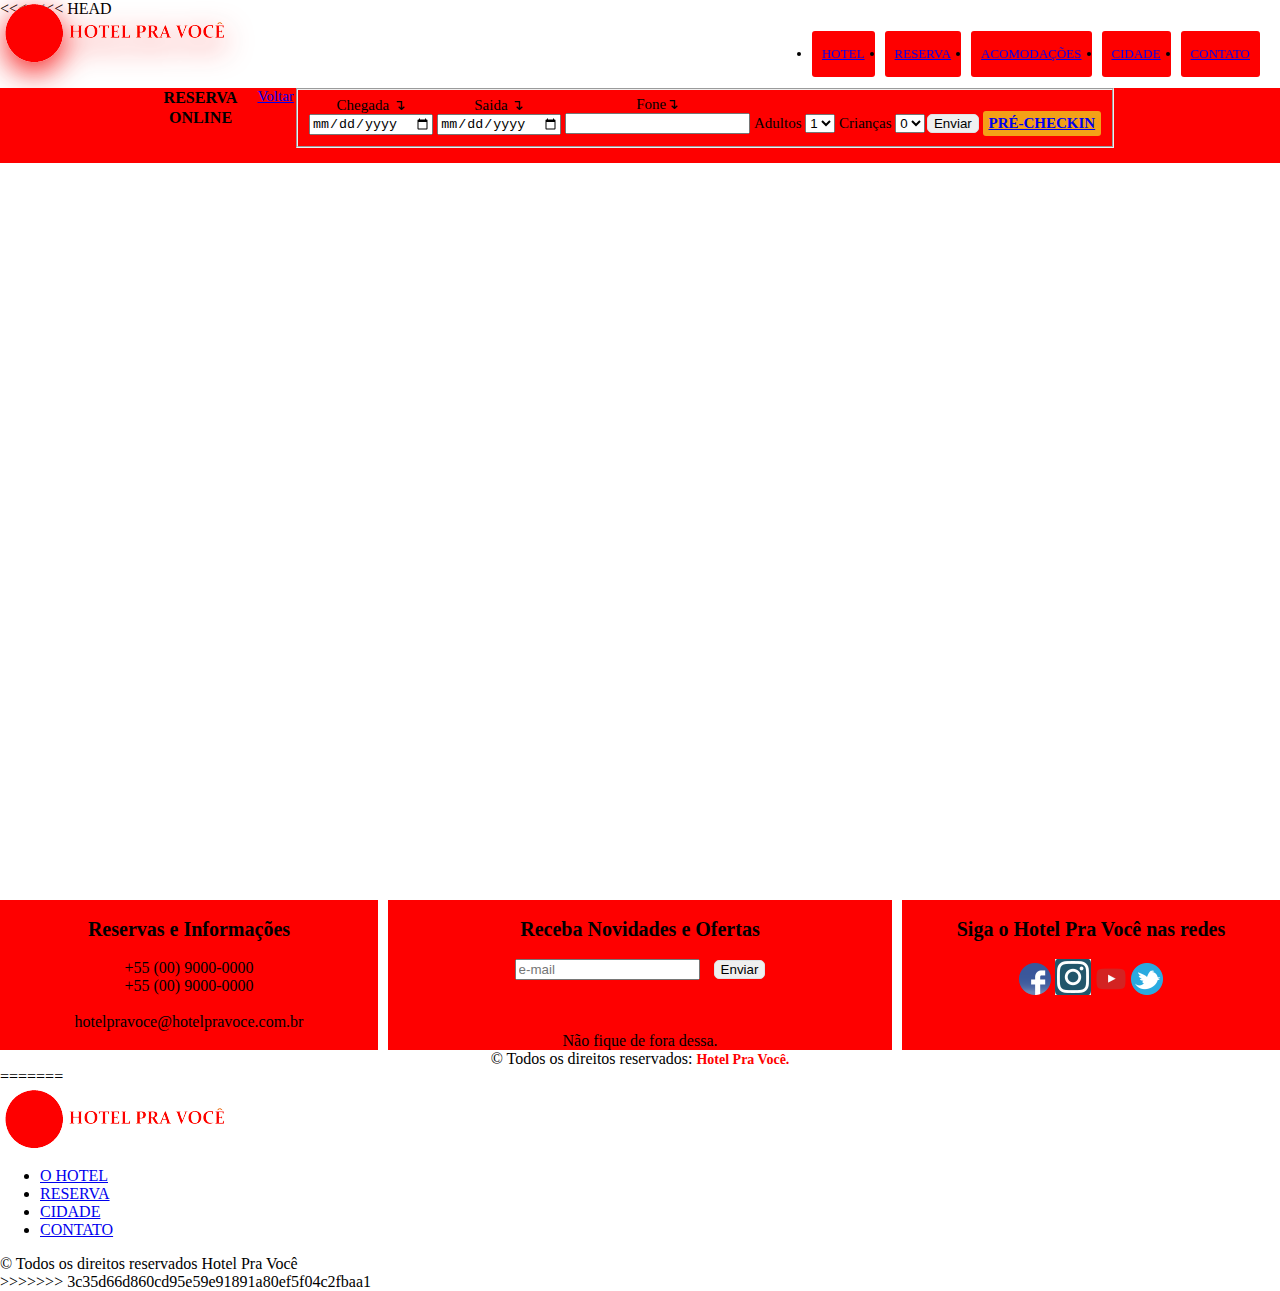
==== commit ee3c286c: "subir site pela segunda vez com as paginas feitas" ====
--- a/index.html
+++ b/index.html
@@ -1,3 +1,4 @@
+<<<<<<< HEAD
 <!DOCTYPE html>
 <html lang="pt-br">
   <head>
@@ -209,3 +210,75 @@
     </footer>
   </body>
 </html>
+=======
+<!DOCTYPE html>
+<html lang="pt-br">
+  <head>
+    <meta charset="UTF-8" />
+    <meta http-equiv="X-UA-Compatible" content="IE=edge" />
+    <meta name="viewport" content="width=device-width, initial-scale=1.0" />
+    <title>Hotel Pra Você</title>
+    <link rel="stylesheet" href="assets/styles/hotel.css" />
+
+    <!--aqui é pra colocar o fav icon lá em cima-->
+    <link
+      rel="shortcut icon"
+      href="assets/icons/hotepravocelogo1.ico"
+      type="imagens/x-ico"
+    />
+  </head>
+
+  <body>
+    
+    <div class="pagina">
+      <!--Em cima agente usa a tag **HEAD** que é o cabeçalho do site. Lembra o HEAD ele é o cabeçalho da pagina ele não aparece. Já o HEADER vai aparece POIS ELE é o cabeçalho do site-->
+
+  <div class="itens topo">
+  <header class="topo">
+        <div class="logo">
+          <img src="assets/images/hotepravocelogo.png" /> 
+        </div>  
+      </div>
+
+        <div class="itens menu">
+        <nav class="menu">
+         <div class="menu">
+            <ul class="menu">
+            <li><a href="ohotel.html">O HOTEL</a></li>
+            <li><a href="reserva.html">RESERVA</a></li>
+            <li><a href="cidade.html">CIDADE</a></li>
+            <li><a href="contato.html">CONTATO</a></li>
+          </ul>
+        </nav>
+      </div>
+    </div>    
+  </header>
+     
+
+     <div class="itens principal">
+      <main  class="principal" >
+        <div class="principal">
+  <!--  <ul class="slider">
+
+          <li>
+              <input type="radio" id="slide1" name="slide" checked/>
+              <label for="slide1"></label>
+              <img src="assets/images/hotelpravoce1.png" /></a>
+            </li>
+          </ul> 
+        -->
+        </div>
+       </div>
+     </main>
+     
+    <div class="itens footer">
+      <footer class="footer">
+        &copy; Todos os direitos reservados <span>Hotel Pra Você</span>
+      </footer>
+      </div>
+
+      
+    <!--</section>-->
+  </body>
+</html>
+>>>>>>> 3c35d66d860cd95e59e91891a80ef5f04c2fbaa1
--- a/assets/styles/hotel.css
+++ b/assets/styles/hotel.css
@@ -1,3 +1,4 @@
+<<<<<<< HEAD
 *{  
   list-style:none;  
   text-decoration: none;
@@ -1116,3 +1117,202 @@
   vertical-align: bottom;  
 }  
 }
+=======
+*{
+  padding: 0;
+  margin: 0;
+  list-style:none;
+}
+
+html, body{
+  height: 100%;
+  font-family: 'Courier New', Courier, monospace;
+  color: #000;  
+}
+
+/*Configurações css definição do layout*/
+.pagina{
+  display: grid;
+  grid-template-columns: auto auto auto auto;
+  grid-gap:0px; 
+  grid-template-rows: auto;     
+  grid-template-areas:
+  "atopo amenu amenu amenu"
+  "amain amain amain amain"
+  "afooter afooter afooter afooter" 
+  ;                 
+}
+
+
+/*configurações css dos elementos que estão no topo*/
+.topo{
+  grid-area: atopo;
+  display: flex;
+  margin-top: 40px;
+  margin-left: 35px;  
+}
+
+
+/* Configuração da logomarca*/
+.logo img{
+  position: fixed;
+  height: 70px;
+  top: 5px;
+  z-index: 1;  
+}
+
+
+  /*Configurações css do menu começa aqui*/
+  .menu{
+    Position: fixed;
+    display: flex;
+    justify-content: right;
+    align-items: center;
+    grid-area: amenu;
+    width: 100%;
+    top: 0px;
+    background-color: #fff;
+    
+  }
+  
+  .menu li a{
+    color: black;
+    background-color:#fe0000;
+    padding: 15px;
+  }
+
+  .menu li a:hover{
+    background-color:black;
+    color: white;
+    transition: .5s;
+  }
+
+  nav ul li {
+    display: inline-block;
+    line-height: 80px;
+    margin: 0 5px;
+    
+  }
+  nav ul li a {
+    color: white;
+    font-size: 17px;
+    padding: 7px 13px;
+    border-radius: 3px;
+    text-transform: uppercase;
+  }
+
+
+/*Aqui começa as configurações css da parte principal/main o meio do site*/
+.principal{
+  grid-area: amain;
+  animation-name: principal;
+  height: 740px;
+  margin: auto;
+  max-width: 100%;
+  animation-duration: 20s;
+  animation-iteration-count: infinite;
+  display: flex;
+}
+
+@keyframes principal {
+  0%   {background-image: url("../images/hotelpravoce1.jpg"); left:0px; top:0px;}
+  
+  25%  {background-image: url("../images/hotelpravoce2.jpg"); left:200px; top:0px;}
+  
+ 
+  50%  {background-image: url("../images/hotelpravoce3.jpg"); left:0px; top:0px;}
+  
+  
+  75%  {background-image: url("../images/hotelpravoce4.jpg"); left:200px; top:0px;}
+  
+  100% {background-image: url("../images/hotelpravoce5.jpg"); left:200px; top:0px;}
+  
+ }
+
+
+
+/*Aqui começa as configurações css do raodapé do site*/
+.footer{
+  background-color: #fe0000;
+  grid-area: afooter;
+  text-align: center;
+  line-height: 40px;  
+  font-size: 12px;
+  margin-top: 20px;
+}
+
+.footer span{
+background-color: white;  
+font-weight: bold;
+}
+
+
+
+
+
+/*Daqui pra baixo é como eu vou fazer o layout responsivo*/
+@media screen and (max-width:1000px) {
+   
+/*Aqui começa o layouto responsivo da parte do topo*/
+  .topo{    
+    flex-direction: column;
+    justify-content:space-evenly; 
+    margin-top: 75px;      
+  }  
+  
+  
+  /*Aqui começa o layouto responsivo da parte da logomarca do topo*/
+  .logo img{
+  margin-left: 10px;
+  margin-top: -7px;
+  height: 13.5%;
+  }
+
+
+  /*Aqui começa o layouto responsivo da parte do menu do topo*/  
+  .menu{
+    display: flex;
+    justify-content: center;
+    width: 100%;
+    top: 0px;
+    padding: 70px;
+    margin-left: -30px;
+    background-color: white;        
+  }  
+  
+  
+/*Aqui começa o layout responsivo do rodapé*/
+  .footer{
+  line-height: 20px;  
+  font-size: 10px;
+  flex-direction: column;
+    justify-content:space-evenly; 
+    background-color: #fe0000;
+  }
+  .footer span{
+    display: inside;
+    background-color: white;
+    }
+  
+}
+
+
+@media screen and (max-width:500px){
+
+/*Aqui começa o layouto responsivo da parte principal o meio*/
+.principal{ 
+  height: 740px;
+  max-width: 400px;  
+  
+}
+}
+
+
+
+
+
+     
+
+            
+
+>>>>>>> 3c35d66d860cd95e59e91891a80ef5f04c2fbaa1
--- a/assets/styles/hotel.css
+++ b/assets/styles/hotel.css
@@ -1,3 +1,4 @@
+<<<<<<< HEAD
 *{  
   list-style:none;  
   text-decoration: none;
@@ -1116,3 +1117,202 @@
   vertical-align: bottom;  
 }  
 }
+=======
+*{
+  padding: 0;
+  margin: 0;
+  list-style:none;
+}
+
+html, body{
+  height: 100%;
+  font-family: 'Courier New', Courier, monospace;
+  color: #000;  
+}
+
+/*Configurações css definição do layout*/
+.pagina{
+  display: grid;
+  grid-template-columns: auto auto auto auto;
+  grid-gap:0px; 
+  grid-template-rows: auto;     
+  grid-template-areas:
+  "atopo amenu amenu amenu"
+  "amain amain amain amain"
+  "afooter afooter afooter afooter" 
+  ;                 
+}
+
+
+/*configurações css dos elementos que estão no topo*/
+.topo{
+  grid-area: atopo;
+  display: flex;
+  margin-top: 40px;
+  margin-left: 35px;  
+}
+
+
+/* Configuração da logomarca*/
+.logo img{
+  position: fixed;
+  height: 70px;
+  top: 5px;
+  z-index: 1;  
+}
+
+
+  /*Configurações css do menu começa aqui*/
+  .menu{
+    Position: fixed;
+    display: flex;
+    justify-content: right;
+    align-items: center;
+    grid-area: amenu;
+    width: 100%;
+    top: 0px;
+    background-color: #fff;
+    
+  }
+  
+  .menu li a{
+    color: black;
+    background-color:#fe0000;
+    padding: 15px;
+  }
+
+  .menu li a:hover{
+    background-color:black;
+    color: white;
+    transition: .5s;
+  }
+
+  nav ul li {
+    display: inline-block;
+    line-height: 80px;
+    margin: 0 5px;
+    
+  }
+  nav ul li a {
+    color: white;
+    font-size: 17px;
+    padding: 7px 13px;
+    border-radius: 3px;
+    text-transform: uppercase;
+  }
+
+
+/*Aqui começa as configurações css da parte principal/main o meio do site*/
+.principal{
+  grid-area: amain;
+  animation-name: principal;
+  height: 740px;
+  margin: auto;
+  max-width: 100%;
+  animation-duration: 20s;
+  animation-iteration-count: infinite;
+  display: flex;
+}
+
+@keyframes principal {
+  0%   {background-image: url("../images/hotelpravoce1.jpg"); left:0px; top:0px;}
+  
+  25%  {background-image: url("../images/hotelpravoce2.jpg"); left:200px; top:0px;}
+  
+ 
+  50%  {background-image: url("../images/hotelpravoce3.jpg"); left:0px; top:0px;}
+  
+  
+  75%  {background-image: url("../images/hotelpravoce4.jpg"); left:200px; top:0px;}
+  
+  100% {background-image: url("../images/hotelpravoce5.jpg"); left:200px; top:0px;}
+  
+ }
+
+
+
+/*Aqui começa as configurações css do raodapé do site*/
+.footer{
+  background-color: #fe0000;
+  grid-area: afooter;
+  text-align: center;
+  line-height: 40px;  
+  font-size: 12px;
+  margin-top: 20px;
+}
+
+.footer span{
+background-color: white;  
+font-weight: bold;
+}
+
+
+
+
+
+/*Daqui pra baixo é como eu vou fazer o layout responsivo*/
+@media screen and (max-width:1000px) {
+   
+/*Aqui começa o layouto responsivo da parte do topo*/
+  .topo{    
+    flex-direction: column;
+    justify-content:space-evenly; 
+    margin-top: 75px;      
+  }  
+  
+  
+  /*Aqui começa o layouto responsivo da parte da logomarca do topo*/
+  .logo img{
+  margin-left: 10px;
+  margin-top: -7px;
+  height: 13.5%;
+  }
+
+
+  /*Aqui começa o layouto responsivo da parte do menu do topo*/  
+  .menu{
+    display: flex;
+    justify-content: center;
+    width: 100%;
+    top: 0px;
+    padding: 70px;
+    margin-left: -30px;
+    background-color: white;        
+  }  
+  
+  
+/*Aqui começa o layout responsivo do rodapé*/
+  .footer{
+  line-height: 20px;  
+  font-size: 10px;
+  flex-direction: column;
+    justify-content:space-evenly; 
+    background-color: #fe0000;
+  }
+  .footer span{
+    display: inside;
+    background-color: white;
+    }
+  
+}
+
+
+@media screen and (max-width:500px){
+
+/*Aqui começa o layouto responsivo da parte principal o meio*/
+.principal{ 
+  height: 740px;
+  max-width: 400px;  
+  
+}
+}
+
+
+
+
+
+     
+
+            
+
+>>>>>>> 3c35d66d860cd95e59e91891a80ef5f04c2fbaa1
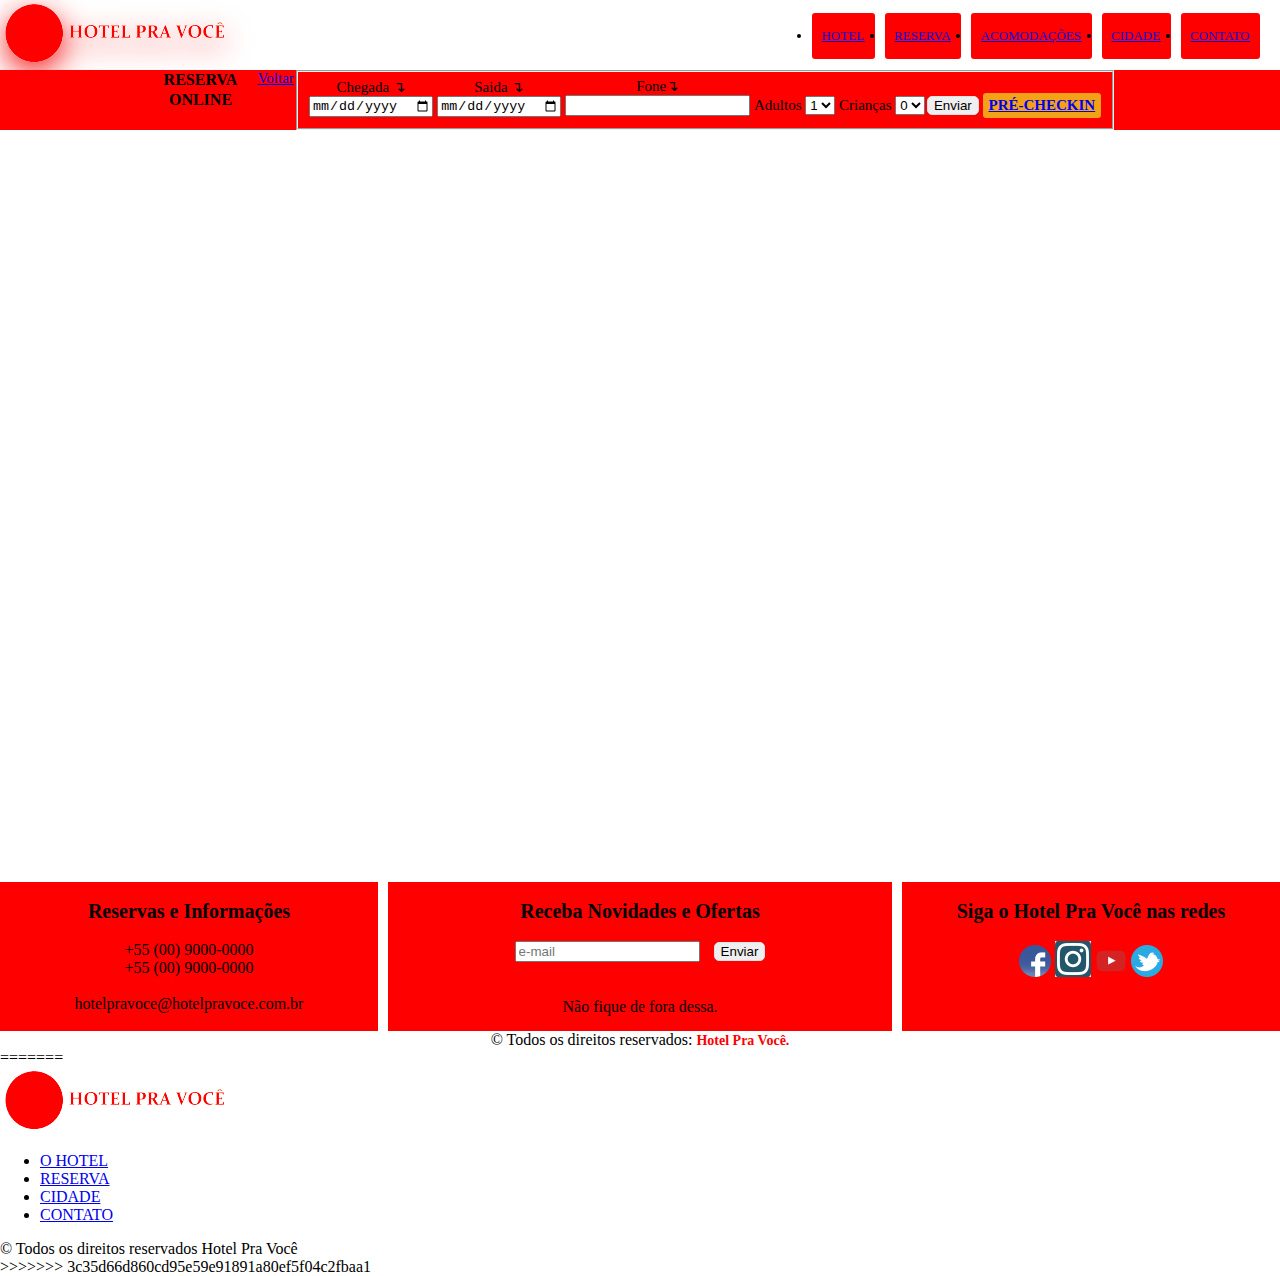
==== commit bd301ebd: "Update index.html" ====
--- a/index.html
+++ b/index.html
@@ -1,4 +1,3 @@
-<<<<<<< HEAD
 <!DOCTYPE html>
 <html lang="pt-br">
   <head>
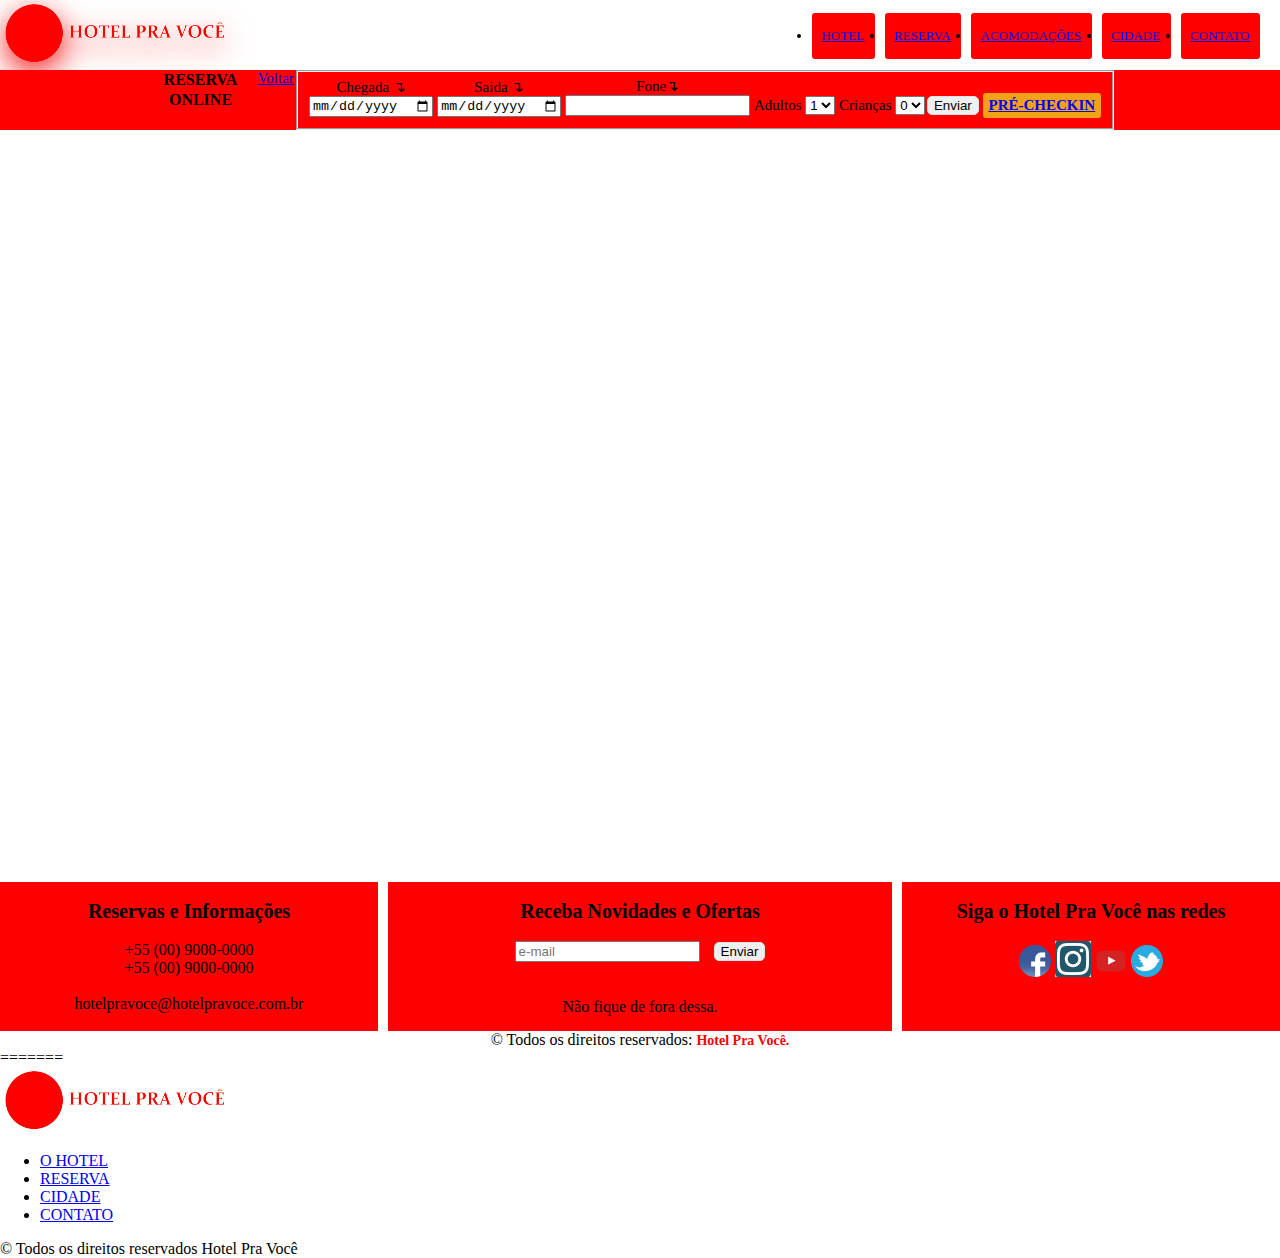
==== commit 24c44749: "Update index.html" ====
--- a/index.html
+++ b/index.html
@@ -280,4 +280,3 @@
     <!--</section>-->
   </body>
 </html>
->>>>>>> 3c35d66d860cd95e59e91891a80ef5f04c2fbaa1
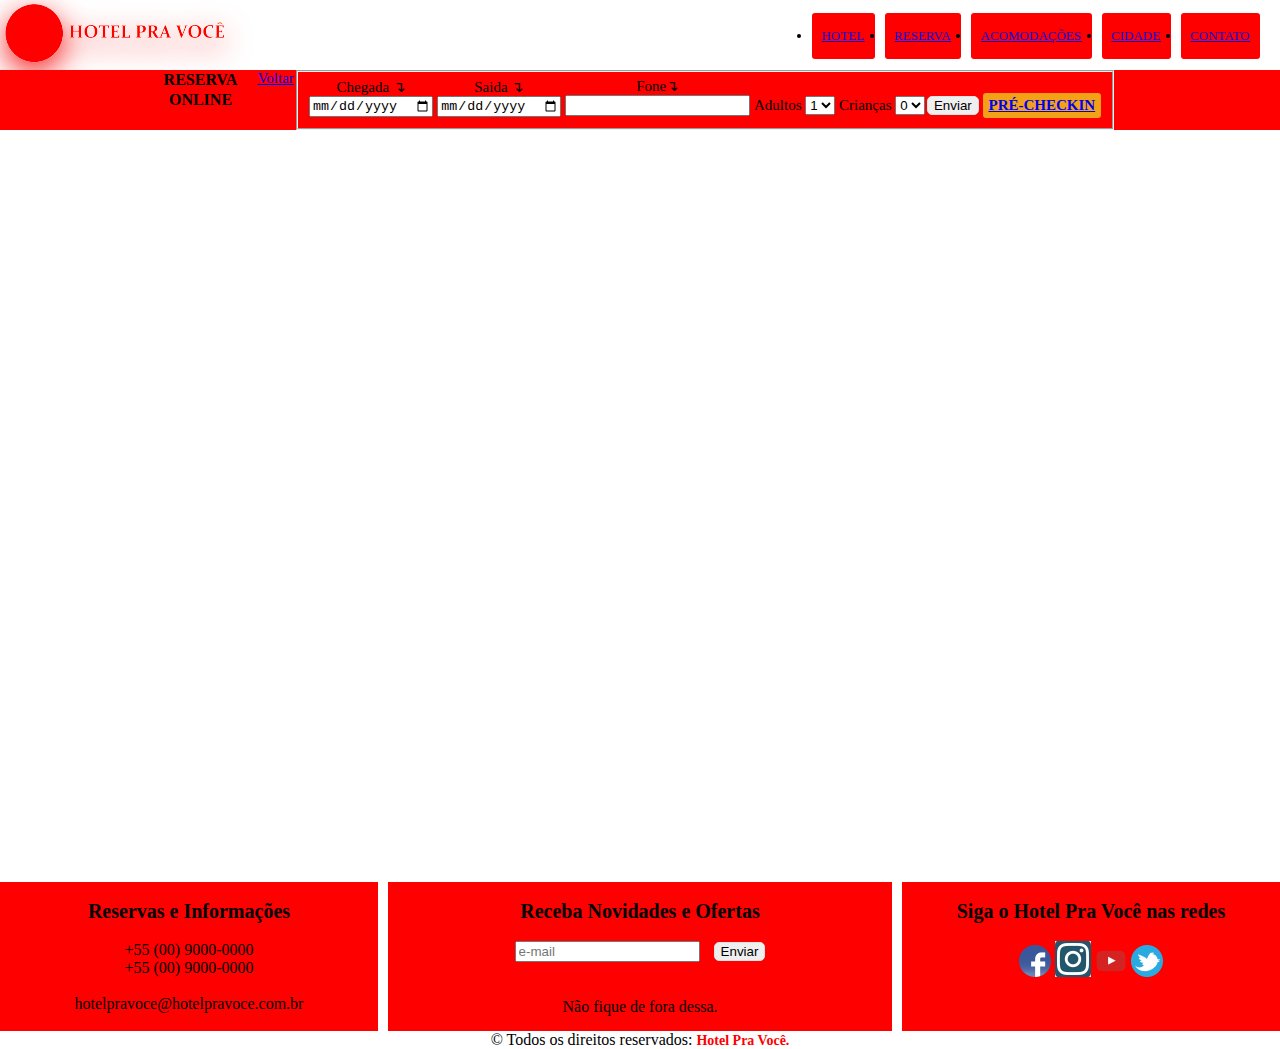
==== commit 12137ab0: "Update index.html" ====
--- a/index.html
+++ b/index.html
@@ -209,74 +209,3 @@
     </footer>
   </body>
 </html>
-=======
-<!DOCTYPE html>
-<html lang="pt-br">
-  <head>
-    <meta charset="UTF-8" />
-    <meta http-equiv="X-UA-Compatible" content="IE=edge" />
-    <meta name="viewport" content="width=device-width, initial-scale=1.0" />
-    <title>Hotel Pra Você</title>
-    <link rel="stylesheet" href="assets/styles/hotel.css" />
-
-    <!--aqui é pra colocar o fav icon lá em cima-->
-    <link
-      rel="shortcut icon"
-      href="assets/icons/hotepravocelogo1.ico"
-      type="imagens/x-ico"
-    />
-  </head>
-
-  <body>
-    
-    <div class="pagina">
-      <!--Em cima agente usa a tag **HEAD** que é o cabeçalho do site. Lembra o HEAD ele é o cabeçalho da pagina ele não aparece. Já o HEADER vai aparece POIS ELE é o cabeçalho do site-->
-
-  <div class="itens topo">
-  <header class="topo">
-        <div class="logo">
-          <img src="assets/images/hotepravocelogo.png" /> 
-        </div>  
-      </div>
-
-        <div class="itens menu">
-        <nav class="menu">
-         <div class="menu">
-            <ul class="menu">
-            <li><a href="ohotel.html">O HOTEL</a></li>
-            <li><a href="reserva.html">RESERVA</a></li>
-            <li><a href="cidade.html">CIDADE</a></li>
-            <li><a href="contato.html">CONTATO</a></li>
-          </ul>
-        </nav>
-      </div>
-    </div>    
-  </header>
-     
-
-     <div class="itens principal">
-      <main  class="principal" >
-        <div class="principal">
-  <!--  <ul class="slider">
-
-          <li>
-              <input type="radio" id="slide1" name="slide" checked/>
-              <label for="slide1"></label>
-              <img src="assets/images/hotelpravoce1.png" /></a>
-            </li>
-          </ul> 
-        -->
-        </div>
-       </div>
-     </main>
-     
-    <div class="itens footer">
-      <footer class="footer">
-        &copy; Todos os direitos reservados <span>Hotel Pra Você</span>
-      </footer>
-      </div>
-
-      
-    <!--</section>-->
-  </body>
-</html>
